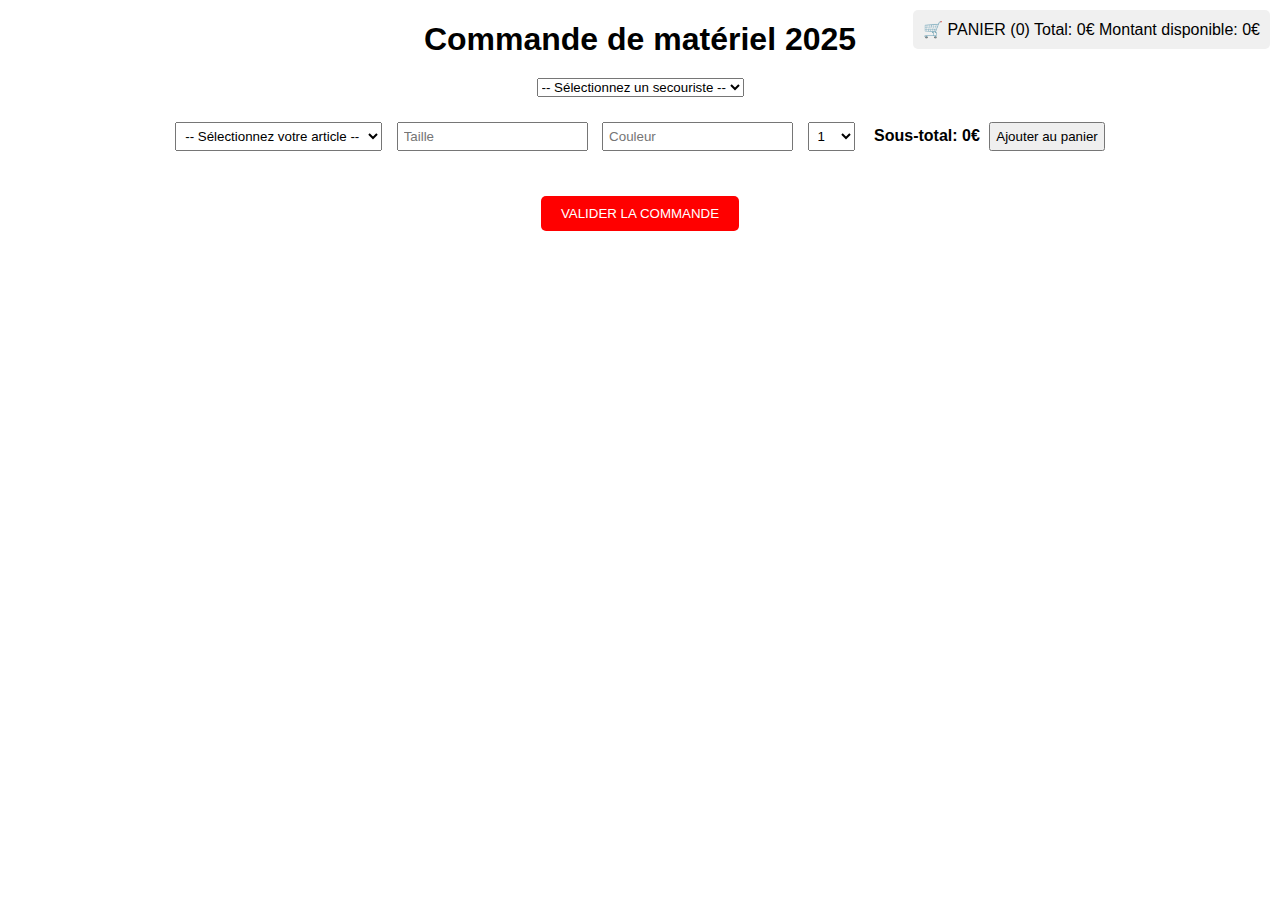
==== index.html @ b9ca537c "Add files via upload" ====
<!DOCTYPE html>
<html lang="fr">
<head>
    <meta charset="UTF-8">
    <meta name="viewport" content="width=device-width, initial-scale=1.0">
    <title>Commande de matériel 2025</title>
    <link rel="stylesheet" href="styles.css">
    <script src="https://apis.google.com/js/api.js"></script>
    <script src="script.js" defer></script>
</head>
<body>
    <div id="loading">
        <img src="https://upload.wikimedia.org/wikipedia/commons/c/c7/Loading_2.gif" alt="Chargement en cours...">
    </div>
    <h1>Commande de matériel 2025</h1>
    <div id="panierSummary">
        <span id="panierIcon">🛒 PANIER (<span id="panierCount">0</span>)</span>
        <span id="totalAmount">Total: 0€</span>
        <span id="remainingAmount">Montant disponible: 0€</span>
    </div>
    <div id="montantOctroye"></div>
    <select id="secouristeSelect">
        <option value="">-- Sélectionnez un secouriste --</option>
    </select>
    <div id="articleSelection">
        <select id="articleSelect">
            <option value="">-- Sélectionnez votre article --</option>
        </select>
        <input type="text" id="tailleInput" placeholder="Taille">
        <input type="text" id="couleurInput" placeholder="Couleur">
        <select id="quantiteInput">
            <option value="1">1</option>
            <!-- Les options de 2 à 50 seront générées dynamiquement -->
        </select>
        <span id="sousTotal">Sous-total: 0€</span>
        <button id="ajouterAuPanier">Ajouter au panier</button>
    </div>
    <div id="commandeRecap"></div>
    <button id="validerCommande" class="valider-button">VALIDER LA COMMANDE</button>
</body>
</html>
---- styles.css ----
body {
    font-family: Arial, sans-serif;
    margin: 20px;
    text-align: center;
}

h1 {
    font-size: 2em;
    margin-bottom: 20px;
}

#panierSummary {
    position: fixed;
    top: 10px;
    right: 10px;
    background-color: #f0f0f0;
    padding: 10px;
    border-radius: 5px;
    text-align: right;
}

#montantOctroye {
    font-weight: bold;
    margin-top: 20px;
}

#articleSelection {
    margin-top: 20px;
}

#articleSelection select, #articleSelection input, #articleSelection button {
    margin: 5px;
    padding: 5px;
}

#sousTotal {
    font-weight: bold;
    margin-left: 10px;
}

#commandeRecap {
    margin-top: 20px;
}

#commandeRecap div {
    display: flex;
    justify-content: space-between;
    align-items: center;
    padding: 5px;
    border-bottom: 1px solid #ccc;
}

#commandeRecap button {
    background: none;
    border: none;
    cursor: pointer;
    color: red;
}

.valider-button {
    background-color: red;
    color: white;
    padding: 10px 20px;
    border: none;
    border-radius: 5px;
    cursor: pointer;
    margin-top: 20px;
}

.valider-button:hover {
    background-color: darkred;
}

#loading {
    position: fixed;
    top: 50%;
    left: 50%;
    transform: translate(-50%, -50%);
    z-index: 1000;
    display: none; /* Masqué par défaut */
}

#loading img {
    width: 50px;
    height: 50px;
}
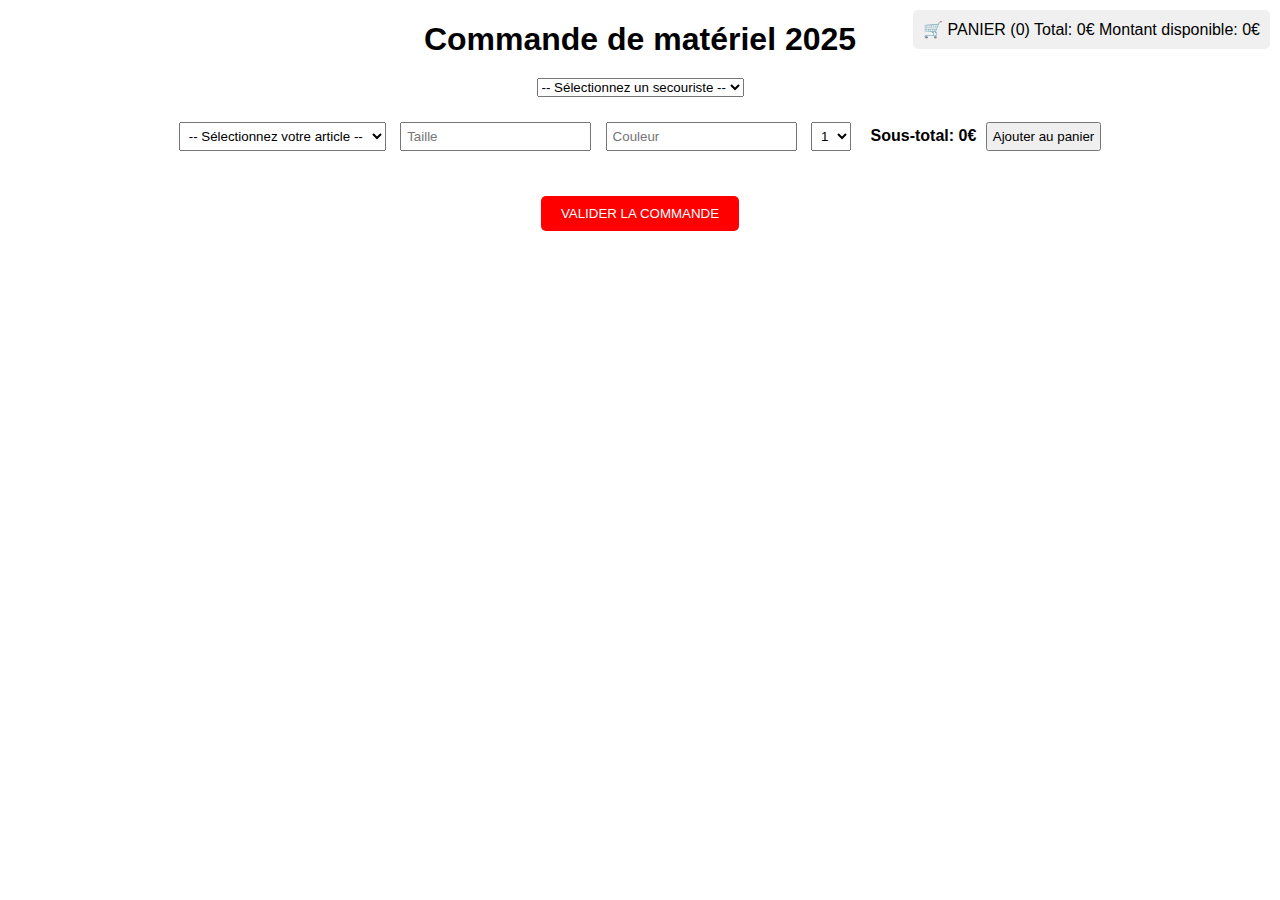
==== commit 164225a9: "Add files via upload" ====
--- a/index.html
+++ b/index.html
@@ -37,5 +37,11 @@
     </div>
     <div id="commandeRecap"></div>
     <button id="validerCommande" class="valider-button">VALIDER LA COMMANDE</button>
+
+    <script>
+        document.addEventListener('DOMContentLoaded', function() {
+            handleClientLoad();
+        });
+    </script>
 </body>
 </html>--- a/styles.css
+++ b/styles.css
@@ -77,10 +77,20 @@
     left: 50%;
     transform: translate(-50%, -50%);
     z-index: 1000;
-    display: none; /* Masqué par défaut */
+    display: none;
 }
 
 #loading img {
     width: 50px;
     height: 50px;
+}
+
+#remainingAmount.positive {
+    background-color: green;
+    color: white;
+}
+
+#remainingAmount.negative {
+    background-color: red;
+    color: white;
 }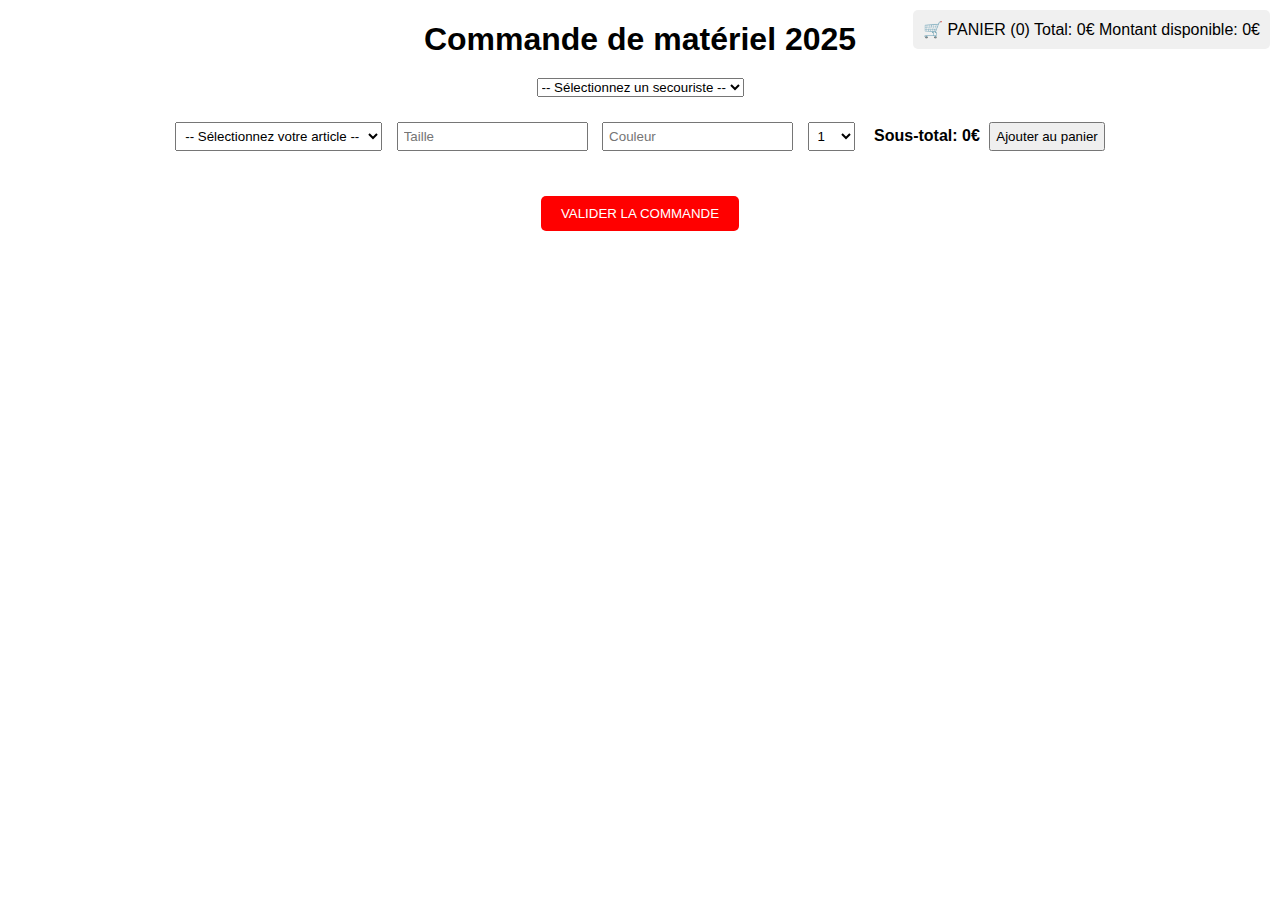
==== commit 585d1fa8: "Add files via upload" ====
--- a/index.html
+++ b/index.html
@@ -37,11 +37,5 @@
     </div>
     <div id="commandeRecap"></div>
     <button id="validerCommande" class="valider-button">VALIDER LA COMMANDE</button>
-
-    <script>
-        document.addEventListener('DOMContentLoaded', function() {
-            handleClientLoad();
-        });
-    </script>
 </body>
-</html>+</html>
--- a/styles.css
+++ b/styles.css
@@ -77,7 +77,7 @@
     left: 50%;
     transform: translate(-50%, -50%);
     z-index: 1000;
-    display: none;
+    display: none; /* Masqué par défaut */
 }
 
 #loading img {
@@ -93,4 +93,4 @@
 #remainingAmount.negative {
     background-color: red;
     color: white;
-}+}
